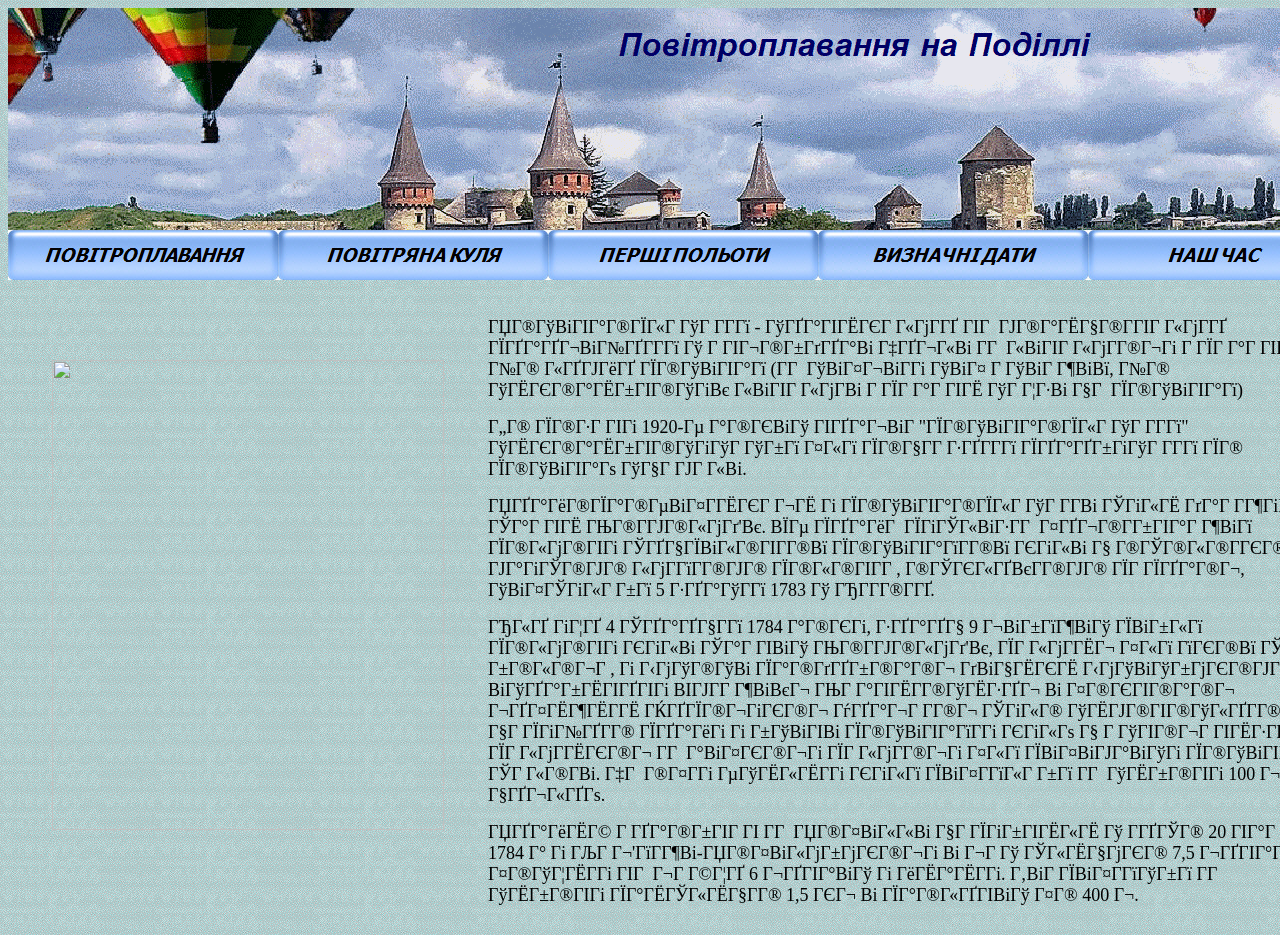
==== index.htm @ e9ba9f89 "Update index.htm" ====
<html>

<head>
<meta http-equiv="Content-Language" content="uk">
<meta http-equiv="Content-Type" content="text/html; charset=windows-1251">
<title>Ïîâ³òðîïëàâàííÿ íà Ïîä³ëë³</title>
<!--mstheme--><link rel="stylesheet" href="blit1011-1251.css">
<meta name="Microsoft Theme" content="blitz 1011">
<script language="JavaScript">
<!--
function FP_preloadImgs() {//v1.0
 var d=document,a=arguments; if(!d.FP_imgs) d.FP_imgs=new Array();
 for(var i=0; i<a.length; i++) { d.FP_imgs[i]=new Image; d.FP_imgs[i].src=a[i]; }
}

function FP_swapImg() {//v1.0
 var doc=document,args=arguments,elm,n; doc.$imgSwaps=new Array(); for(n=2; n<args.length;
 n+=2) { elm=FP_getObjectByID(args[n]); if(elm) { doc.$imgSwaps[doc.$imgSwaps.length]=elm;
 elm.$src=elm.src; elm.src=args[n+1]; } }
}

function FP_getObjectByID(id,o) {//v1.0
 var c,el,els,f,m,n; if(!o)o=document; if(o.getElementById) el=o.getElementById(id);
 else if(o.layers) c=o.layers; else if(o.all) el=o.all[id]; if(el) return el;
 if(o.id==id || o.name==id) return o; if(o.childNodes) c=o.childNodes; if(c)
 for(n=0; n<c.length; n++) { el=FP_getObjectByID(id,c[n]); if(el) return el; }
 f=o.forms; if(f) for(n=0; n<f.length; n++) { els=f[n].elements;
 for(m=0; m<els.length; m++){ el=FP_getObjectByID(id,els[n]); if(el) return el; } }
 return null;
}
// -->
</script>
</head>

<body onload="FP_preloadImgs(/*url*/'buttonE.jpg', /*url*/'buttonF.jpg', /*url*/'button1D.jpg', /*url*/'button1E.jpg', /*url*/'button28.jpg', /*url*/'button29.jpg', /*url*/'button2B.jpg', /*url*/'button2C.jpg', /*url*/'button2E.jpg', /*url*/'button2F.jpg')">

<div align="center">
	<table border="0" width="100%" cellspacing="0" cellpadding="0">
		<tr>
			<td>
			<a href="index.htm">
			<!--webbot bot="ImageMap" text=" (573,15) (1119, 79) {Ïîâ³òðîïëàâàííÿ íà Ïîä³ëë³} {Lucida Sans} 24 BI #000066 CT 0  " border="0" src="1.gif" width="1331" height="222" u-originalsrc="1.gif" u-overlaysrc="index.htm_txt_1.gif" startspan --><img border="0" src="index.htm_txt_1_cmp.gif" width="1331" height="222">
			<!--webbot bot="ImageMap" endspan i-checksum="10383" --></a></td>
		</tr>
		<tr>
			<td><a href="index.htm">
			<img border="0" id="img1" src="buttonD.jpg" height="50" width="270" alt="ÏÎÂ²ÒÐÎÏËÀÂÀÍÍß" fp-style="fp-btn: Embossed Rectangle 1; fp-font-style: Bold Italic; fp-font-size: 14; fp-proportional: 0" fp-title="ÏÎÂ²ÒÐÎÏËÀÂÀÍÍß" onmouseover="FP_swapImg(1,0,/*id*/'img1',/*url*/'buttonE.jpg')" onmouseout="FP_swapImg(0,0,/*id*/'img1',/*url*/'buttonD.jpg')" onmousedown="FP_swapImg(1,0,/*id*/'img1',/*url*/'buttonF.jpg')" onmouseup="FP_swapImg(0,0,/*id*/'img1',/*url*/'buttonE.jpg')"></a><a href="Kulya.htm"><img border="0" id="img2" src="button1C.jpg" height="50" width="270" alt="ÏÎÂ²ÒÐßÍÀ ÊÓËß" fp-style="fp-btn: Embossed Rectangle 1; fp-font-style: Bold Italic; fp-font-size: 14; fp-proportional: 0" fp-title="ÏÎÂ²ÒÐßÍÀ ÊÓËß" onmouseover="FP_swapImg(1,0,/*id*/'img2',/*url*/'button1D.jpg')" onmouseout="FP_swapImg(0,0,/*id*/'img2',/*url*/'button1C.jpg')" onmousedown="FP_swapImg(1,0,/*id*/'img2',/*url*/'button1E.jpg')" onmouseup="FP_swapImg(0,0,/*id*/'img2',/*url*/'button1D.jpg')"></a><a href="Pershi.htm"><img border="0" id="img6" src="button27.jpg" height="50" width="270" alt="ÏÅÐØ² ÏÎËÜÎÒÈ" fp-style="fp-btn: Embossed Rectangle 1; fp-font-style: Bold Italic; fp-font-size: 14; fp-proportional: 0" fp-title="ÏÅÐØ² ÏÎËÜÎÒÈ" onmouseover="FP_swapImg(1,0,/*id*/'img6',/*url*/'button28.jpg')" onmouseout="FP_swapImg(0,0,/*id*/'img6',/*url*/'button27.jpg')" onmousedown="FP_swapImg(1,0,/*id*/'img6',/*url*/'button29.jpg')" onmouseup="FP_swapImg(0,0,/*id*/'img6',/*url*/'button28.jpg')"></a><a href="Datu.htm"><img border="0" id="img7" src="button2A.jpg" height="50" width="270" alt="ÂÈÇÍÀ×Í² ÄÀÒÈ" fp-style="fp-btn: Embossed Rectangle 1; fp-font-style: Bold Italic; fp-font-size: 14; fp-proportional: 0" fp-title="ÂÈÇÍÀ×Í² ÄÀÒÈ" onmouseover="FP_swapImg(1,0,/*id*/'img7',/*url*/'button2B.jpg')" onmouseout="FP_swapImg(0,0,/*id*/'img7',/*url*/'button2A.jpg')" onmousedown="FP_swapImg(1,0,/*id*/'img7',/*url*/'button2C.jpg')" onmouseup="FP_swapImg(0,0,/*id*/'img7',/*url*/'button2B.jpg')"></a><a href="NashChas.htm"><img border="0" id="img8" src="button2D.jpg" height="50" width="250" alt="ÍÀØ ×ÀÑ" onmouseover="FP_swapImg(1,0,/*id*/'img8',/*url*/'button2E.jpg')" onmouseout="FP_swapImg(0,0,/*id*/'img8',/*url*/'button2D.jpg')" onmousedown="FP_swapImg(1,0,/*id*/'img8',/*url*/'button2F.jpg')" onmouseup="FP_swapImg(0,0,/*id*/'img8',/*url*/'button2E.jpg')" fp-style="fp-btn: Embossed Rectangle 1; fp-font-style: Bold Italic; fp-font-size: 14" fp-title="ÍÀØ ×ÀÑ"></a></td>
		</tr>
		<tr>
			<td>
			<table border="0" width="100%">
				<tr>
					<td>
					<p align="center">
					<img border="0" src="../ÊÃ_êóðñîâà/2.png" width="392" height="470"></td>
					<td width="848">&nbsp;<font color="#000000">
					</font>
					<p><font color="#000000" face="Bahnschrift" size="4">
					Ïîâ³òðîïëàâàííÿ - âåðòèêàëüíå òà ãîðèçîíòàëüíå ïåðåì³ùåííÿ â 
					àòìîñôåð³ Çåìë³ íà ë³òàëüíîìó àïàðàò³, ùî ëåãøå ïîâ³òðÿ (íà 
					â³äì³íó â³ä àâ³àö³¿, ùî âèêîðèñòîâóº ë³òàëüí³ àïàðàòè âàæ÷³ 
					çà ïîâ³òðÿ)</font></p>
					<p><font color="#000000" face="Bahnschrift" size="4">Äî 
					ïî÷àòó 1920-õ ðîê³â òåðì³í &quot;ïîâ³òðîïëàâàííÿ&quot; 
					âèêîðèñòîâóâàâñÿ äëÿ ïîçíà÷åííÿ ïåðåñóâàííÿ ïî ïîâ³òðþ 
					âçàãàë³.</font></p>
					<p><font face="Bahnschrift" size="4" color="#000000">
					Ïåðøîïðîõ³äíèêàìè ó ïîâ³òðîïëàâàíí³ áóëè ôðàíöóçè áðàòè 
					Ìîíãîëüô'º. ¯õ ïåðøà ïóáë³÷íà äåìîíñòðàö³ÿ ïîëüîòó 
					áåçï³ëîòíî¿ ïîâ³òðÿíî¿ êóë³ ç îáîëîíêîþ ç ãðóáîãî ëüíÿíîãî 
					ïîëîòíà, îáêëåºíîãî ïàïåðîì, â³äáóëàñÿ 5 ÷åðâíÿ 1783 â 
					Àííîíå.</font></p>
					<p><font face="Bahnschrift" size="4" color="#000000">Àëå óæå 
					4 áåðåçíÿ 1784 ðîêó, ÷åðåç 9 ì³ñÿö³â ï³ñëÿ ïîëüîòó êóë³ 
					áðàò³â Ìîíãîëüô'º, ïàëüíèì äëÿ ÿêî¿ áóëà ñîëîìà, ó Ëüâîâ³ 
					ïðîôåñîðîì ô³çèêè Ëüâ³âñüêîãî óí³âåðñèòåòó ²ãíàö³ºì 
					Ìàðòèíîâè÷åì ³ äîêòîðîì ìåäèöèíè Íåïîìóêîì Ãåðìàíîì áóëî 
					âèãîòîâëåíî òà çàïóùåíî ïåðøó ó ñâ³ò³ ïîâ³òðÿíó êóëþ ç 
					àâòîìàòè÷íèì ïàëüíèêîì íà ð³äêîìó ïàëüíîìó äëÿ ï³ä³ãð³âó 
					ïîâ³òðÿ ó áàëîí³. Çà îäíó õâèëèíó êóëÿ ï³äíÿëàñÿ íà âèñîòó 
					100 ì íàä çåìëåþ.</font></p>
					<p><font face="Bahnschrift" size="4" color="#000000">Ïåðøèé 
					àåðîñòàò íà Ïîä³ëë³ çàïóñòèëè â íåáî 20 òðàâíÿ 1784 ð ó Êàì<span lang="en-us">'</span>ÿíö³-Ïîä³ëüñüêîìó 
					³ ìàâ áëèçüêî 7,5 ìåòðà â äîâæèíó òà ìàéæå 6 ìåòð³â ó 
					øèðèíó. Â³í ï³äíÿâñÿ íà âèñîòó ïðèáëèçíî 1,5 êì ³ ïðîëåò³â 
					äî 400 ì. </font></td>
				</tr>
				</table>
			</td>
		</tr>
		<tr>
			<td>
			&nbsp;</td>
		</tr>
	</table>
</div>

</body>

</html>
---- blit1011-1251.css ----
.mstheme{
nav-banner-image:url(btzbanna.gif);
separator-image:url(btzhsepa.gif);
list-image-1:url(btzbul1a.gif);
list-image-2:url(btzbul2a.gif);
list-image-3:url(btzbul3a.gif);
navbutton-horiz-normal:url(btznvhna.gif);
navbutton-horiz-hovered:url(btznvhha.gif);
navbutton-horiz-pushed:url(btznvhsa.gif);
navbutton-vert-normal:url(btznvvna.gif);
navbutton-vert-pushed:url(btznvvsa.gif);
navbutton-vert-hovered:url(btznvvha.gif);
navbutton-home-normal:url(btzhomna.gif);
navbutton-home-hovered:url(btzhomha.gif);
navbutton-next-normal:url(btznexna.gif);
navbutton-next-hovered:url(btznexha.gif);
navbutton-prev-normal:url(btzprena.gif);
navbutton-prev-hovered:url(btzpreha.gif);
navbutton-up-normal:url(btzupbna.gif);
navbutton-up-hovered:url(btzupbha.gif);
}
UL{
list-style-image:url(btzbul1a.gif);
}
UL UL{
list-style-image:url(btzbul2a.gif);
}
UL UL UL{
list-style-image:url(btzbul3a.gif);
}
.mstheme-bannertxt{
font-family:Verdana,Arial,Helvetica,sans-serif;
font-size:5;
color:#FFCC00;
}
.mstheme-horiz-navtxt{
font-family:Verdana,Arial,Helvetica,sans-serif;
font-size:2;
color:#FFCC00;
}
.mstheme-vert-navtxt{
font-family:Verdana,Arial,Helvetica,sans-serif;
font-size:2;
color:#FFCC00;
}
.mstheme-navtxthome{
font-family:Verdana,Arial,Helvetica,sans-serif;
font-size:1;
color:#FFCC00;
}
.mstheme-navtxtup{
font-family:Verdana,Arial,Helvetica,sans-serif;
font-size:1;
color:#FFCC00;
}
.mstheme-navtxtprev{
font-family:Verdana,Arial,Helvetica,sans-serif;
font-size:1;
color:#FFCC00;
}
.mstheme-navtxtnext{
font-family:Verdana,Arial,Helvetica,sans-serif;
font-size:1;
color:#FFCC00;
}
a:link{
color:#333399;
}
a:visited{
color:#336666;
}
a:active{
color:#CC9933;
}
body{
color:#000000;
background-color:#FFFFFF;
}
h1{
color:#000000;
}
h2,marquee{
color:#000000;
}
h3{
color:#000000;
}
h4{
color:#000000;
}
h5{
color:#000000;
}
h6{
color:#000000;
}
LABEL,.MSTHEME-LABEL{
color:#000000;
}
FIELDSET{
border-color:#000066;
color:#000000;
}
LEGEND{
color:#000000;
}
SELECT{
border-color:#999999;
color:#000000;
}
TABLE{
table-border-color-light:#336699;
table-border-color-dark:#003399;
border-color:#003399;
color:transparent;
}
CAPTION{
color:#000000;
}
TH{
color:#000000;
}
HR{
color:#000066;
}
TD{
border-color:#000066;
}
.mstheme{
navbutton-background-color:#FFFFFF;
top-bar-button:url(btznavgl.gif);
}
body{
font-family:Verdana,Arial,Helvetica,sans-serif;
background-image:url(btztilea.gif);
}
IL{
list-style-image:url(btzbul2d.gif);
}
table.ms-toolbar{
background-image:url(toolgrad.gif);
border:1px solid #999999;
}
.UserDottedLine{
margin-bottom:2px;
height:1px;
overflow:hidden;
background-color:transparent;
background-image:url(dot.gif);
background-repeat:repeat-x;
}
.UserToolbar{
background-image:url(toolgrad.gif);
border:1px solid #999999;
background-repeat:repeat-x;
background-color:transparent;
}
.mstheme-topbar-font{
font-family:Verdana,Arial,Helvetica,sans-serif;
color:#000000;
}
h1{
font-family:Verdana,Arial,Helvetica,sans-serif;
font-weight:bold;
font-style:normal;
}
h2{
font-family:Verdana,Arial,Helvetica,sans-serif;
font-weight:normal;
font-style:normal;
}
h3{
font-family:Verdana,Arial,Helvetica,sans-serif;
font-weight:normal;
font-style:normal;
}
h4{
font-family:Verdana,Arial,Helvetica,sans-serif;
font-weight:normal;
font-style:normal;
}
h5{
font-family:Verdana,Arial,Helvetica,sans-serif;
font-weight:normal;
font-style:normal;
}
h6{
font-family:Verdana,Arial,Helvetica,sans-serif;
font-weight:normal;
font-style:normal;
}
BUTTON{
border-style:solid;
border-width:1pt;
font-family:Arial,Helvetica,sArial,Helvetica,sans-serifans-serif;
font-style:normal;
}
label, .MSTHEME-LABEL{
font-family:Verdana,Arial,Helvetica,sans-serif;
font-style:normal;
}
TEXTAREA{
font-family:Verdana,Arial,Helvetica,sans-serif;
font-style:normal
}
FIELDSET{
border-style:solid;
border-width:1pt;
font-family:Verdana,Arial,Helvetica,sans-serif;
font-style:normal;
}
LEGEND{
font-family:Verdana,Arial,Helvetica,sans-serif;
font-style:normal;
}
SELECT{
border-style:solid;
font-family:Verdana,Arial,Helvetica,sans-serif;
font-style:normal
}
TABLE{
font-family:Verdana,Arial,Helvetica,sans-serif;
font-style:normal;
}
CAPTION{
font-family:Verdana,Arial,Helvetica,sans-serif;
font-style:normal;
}
TH{
font-family:Verdana,Arial,Helvetica,sans-serif;
font-style:bold;
}
MARQUEE{
font-family:Verdana,Arial,Helvetica,sans-serif;
}
.ms-main{
border-color:#355E5E;
}
.ms-bannerframe, .ms-GRHeaderBackground, .ms-storMeFree{
background-image:url('');
background-color:#000066;
background-repeat:repeat-x;
}
.ms-banner{
color:#355E5E;
font-family:Verdana,Arial,Helvetica,sans-serif;
}
.ms-banner a:link{
font-family:Verdana,Arial,Helvetica,sans-serif;
color:#000000;
font-weight:normal;
text-decoration:none;
}
.ms-banner a:visited{
font-family:Verdana,Arial,Helvetica,sans-serif;
color:#000000;
font-weight:normal;
text-decoration:none;
}
.ms-nav td{
font-family:Verdana,Arial,Helvetica,sans-serif;
font-weight:normal;
color:#000000;
}
.ms-navframe{
border-color:#D9EAEA;
}
.ms-nav a{
text-decoration:none;
font-family:Verdana,Arial,Helvetica,sans-serif;
font-weight:normal;
color:#333399;
}
.ms-nav a:hover{
text-decoration:underline;
color:#6699FF;
}
.ms-nav a:visited{
color:#333399;
}
.ms-viewselect a:link{
font-family:Verdana,Arial,Helvetica,sans-serif;
color:#333399;
}
.ms-titlearea{
font-family:Verdana,Arial,Helvetica,sans-serif;
color:#000000;
}
.ms-pagetitle{
color:#000000;
font-family:Verdana,Arial,Helvetica,sans-serif;
font-weight:bold;
}
.ms-pagetitle a{
text-decoration:underline;
color:#333399;
}
.ms-pagetitle a:hover{
text-decoration:underline;
color:#6699FF;
}
.ms-announcementtitle{
font-weight:bold;
}
.ms-formlabel{
font-family:Verdana;
font-size:.7em;
font-weight:normal;
color:#000066
}
.ms-formbody{
font-family:Verdana,Arial,Helvetica,sans-serif;
color:#000000;
}
.ms-formdescription{
font-family:Verdana,Arial,Helvetica,sans-serif;
color:#000066;
}
.ms-selected{
background-color:#336666;
color:#000000;
}
.ms-selected SPAN{
color:#336666;
}
.ms-filedialog TD{
height:16px;
}
.ms-descriptiontext{
color:#000000;
font-family:Verdana,Arial,Helvetica,sans-serif;
}
.ms-descriptiontext a{
color:#333399;
font-family:Verdana,Arial,Helvetica,sans-serif;
}
.ms-separator{
color:#000000;
}
.ms-authoringcontrols{
background-color:#D9EAEA;
font-family:Verdana,Arial,Helvetica,sans-serif;
color:#000000;
}
.ms-alternating{
background-color:#D9EAEA;
}
.ms-back{
vertical-align:top;
padding-left:4;
padding-right:4;
padding-top:2;
padding-bottom:4;
background-color:#D9EAEA;
}
.ms-sectionheader{
color:#000000;
font-family:Verdana,Arial,Helvetica,sans-serif;
font-weight:bold;
}
.ms-sectionline{
background-color:#009999;
}
.ms-partline{
background-color:#009999;
}
.ms-propertysheet{
font-family:Verdana,Arial,Helvetica,sans-serif;
}
.ms-propertysheet th{
font-family:Verdana,Arial,Helvetica,sans-serif;
color:#000000;
font-weight:bold;
}
.ms-propertysheet a{
text-decoration:none;
color:#333399;
}
.ms-propertysheet a:hover{
text-decoration:underline;
color:#6699FF;
}
.ms-propertysheet a:visited{
text-decoration:none;
color:#336666;
}
.ms-propertysheet a:visited:hover{
text-decoration:underline;
}
.ms-itemheader a{
font-family:Verdana,Arial,Helvetica,sans-serif;
font-weight:bold;
color:#000000;
text-decoration:none;
}
.ms-itemheader a:hover{
text-decoration:underline;
color:#000000;
}
.ms-itemheader a:visited{
text-decoration:none;
color:#000000;
}
.ms-itemheader a:visited:hover{
text-decoration:underline;
}
.ms-vh{
font-family:Verdana,Arial,Helvetica,sans-serif;
color:#333399;
text-decoration:none;
font-weight:normal;
}
.ms-vb{
font-family:Verdana,Arial,Helvetica,sans-serif;
color:#000000;
height:18px;
vertical-align:top;
}
.ms-homepagetitle{
font-family:Verdana,Arial,Helvetica,sans-serif;
color:#000000;
font-weight:bold;
text-decoration:none;
}
:hover.ms-homepagetitle{
text-decoration:underline;
color:#333399;
}
.ms-addnew{
font-weight:normal;
font-family:Verdana,Arial,Helvetica,sans-serif;
color:#000000;
text-decoration:none;
}
.ms-cal{
border-collapse:collapse;
table-layout:fixed;
font-family:Verdana,Arial,Helvetica,sans-serif;
cursor:default;
}
.ms-caltop{
border-top:1px solid #009999;
border-left:1px solid #009999;
border-right:1px solid #009999;
vertical-align:top;
width:14%;
height:30px;
}
.ms-calhead{
border:none;
text-align:center;
background-color:#000000;
color:#FFFFFF;
font-family:Verdana,Arial,Helvetica,sans-serif;
padding:2px;
}
.ms-caldow{
border-top:1px solid #009999;
border-left:1px solid #009999;
border-right:1px solid #009999;
vertical-align:top;
text-align:center;
font-weight:bold;
color:#000000;
height:20px;
}
.ms-calmid{
border-left:1px solid #009999;
border-right:1px solid #009999;
height:20px;
}
.ms-calspacer{
border-left:1px solid #009999;
border-right:1px solid #009999;
height:4px;
}
.ms-calbot{
border-top:none;
border-left:1px solid #009999;
border-right:1px solid #009999;
border-bottom:1px solid #009999;
height:2px;
}
.ms-appt a{
color:#333399;
}
.ms-appt a:hover{
color:#6699FF;
}
.ms-appt{
border:2px solid #009999;
text-align:center;
vertical-align:middle;
height:18px;
overflow:hidden;
text-overflow:ellipsis;
background-color:#336666;
color:#000000;
}
.ms-caldowdown{
font-family:Verdana,Arial,Helvetica,sans-serif;
font-weight:bold;
color:#000000;
text-align:center;
vertical-align:middle;
}
.ms-caldown{
color:#000000;
vertical-align:top;
}
.ms-datepickeriframe{
position:absolute;
display:none;
background:#FFFFFF;
}
.ms-datepicker{
font-family:Arial,Helvetica,sArial,Helvetica,sans-serifans-serif;
background-color:#FFFFFF;
color:#000000;
border:2 outset activeborder;
cursor:default;
}
.ms-dpdow{
border:none;
vertical-align:top;
text-align:center;
font-weight:bold;
color:#000000;
border-bottom:1px solid #009999;
}
.ms-dpday{
border:none;
text-align:center;
cursor:hand;
}
.ms-dpselectedday{
border:none;
background-color:#D9EAEA;
text-align:center;
cursor:hand;
}
.ms-dpnonmonth{
color:#999999;
border:none;
text-align:center;
cursor:hand;
}
.ms-dphead{
border:none;
text-align:center;
font-weight:bold;
background-color:#99B4B4;
color:#000000;
}
.ms-dpfoot{
text-align:center;
font-style:italic;
border-top:1px solid;
border-left:none;
border-bottom:none;
border-right:none;
height:24px;
}
IMG.ms-button{
cursor:hand;
}
.ms-toolbar, .ms-toolbar a:visited{
font-family:Verdana,Arial,Helvetica,sans-serif;
text-decoration:none;
color:#333399;
}
.ms-stylebody{
font-family:Verdana;
font-size:8pt
}
.ms-styleheader a:link, .ms-stylebody a:link{
color:#333399;
text-decoration:none;
}
.ms-styleheader a:visited, .ms-stylebody a:visited{
text-decoration:none
}
.ms-styleheader a:hover, .ms-stylebody a:hover{
color:#ff3300;
text-decoration:underline;
}
.ms-gridT1{
font-family:Verdana,Arial,Helvetica,sans-serif;
text-align:center;
color:#999999;
}
select{
font-family:Verdana,Arial,Helvetica,sans-serif;
}
hr{
color:#000066;
height:2px;
}
.ms-formdescription A{
color:#333399;
text-decoration:none;
}
.ms-formtable .ms-formbody{
line-height:1.3em;
}
.ms-radiotext{
cursor:default;
text-align:left;
font-family:Verdana;
font-size:10pt;
height:19px
}
.ms-gridtext{
cursor:default;
font-family:Verdana,Arial,Helvetica,sans-serif;
height:19px;
}
.ms-formbody{
font-family:Verdana,Arial,Helvetica,sans-serif;
vertical-align:top;
}
table.ms-form th{
color:#000000;
font-family:Verdana,Arial,Helvetica,sans-serif;
font-weight:normal;
vertical-align:top;
}
table.ms-form td{
width:100%;
vertical-align:top;
}
.ms-formrecurrence{
font-family:Verdana,Arial,Helvetica,sans-serif;
font-weight:normal;
vertical-align:top;
}
.ms-long{
font-family:Arial,Helvetica,sArial,Helvetica,sans-serifans-serif;
width:386px;
}
.ms-banner a:link{
font-family:Verdana,Arial,Helvetica,sans-serif;
color:#FFFFFF;
font-weight:bold;
text-decoration:none;
}
.ms-banner a:visited{
font-family:Verdana,Arial,Helvetica,sans-serif;
color:#FFFFFF;
font-weight:bold;
text-decoration:none;
}
.ms-nav td, .ms-nav .ms-SPZoneLabel, .ms-input{
font-family:Verdana,Arial,Helvetica,sans-serif;
}
.ms-nav th{
font-family:Verdana,Arial,Helvetica,sans-serif;
font-weight:normal;
color:#000000;
}
.ms-navheader a, .ms-navheader a:link, .ms-navheader a:visited{
font-weight:bold;
}
.ms-navframe{
background:#D9EAEA;
}
.ms-navline{
border-bottom:1px solid #355E5E;
}
.ms-nav .ms-navwatermark{
color:#BBD4D4;
}
.ms-selectednav{
border:1px solid #000000;
background:#FFFFFF;
padding-top:1px;
padding-bottom:2px;
}
.ms-unselectednav{
border:1px solid #D9EAEA;
padding-top:1px;
padding-bottom:2px;
}
.ms-verticaldots{
border-right:1px solid #009999;
border-left:none;
}
.ms-nav a:link{
}
TD.ms-titleareaframe{
color:#000000;
border-color:#355E5E;
}
TABLE.ms-titleareaframe{
border-left:0px;
}
Div.ms-titleareaframe{
border-top:4px solid #355E5E;
}
.ms-searchform{
background-color: #355E5E;
}
.ms-searchcorner{
background-color:#355E5E;
background-image:none;
}
.ms-titlearealine{
background-color:#009999;
}
.ms-bodyareaframe{
border-color:#355E5E;
}
.ms-pagetitle{
font-family:Verdana,Arial,Helvetica,sans-serif;
}
.ms-pagetitle a{
text-decoration:none;
}
.ms-pagetitle a:hover{
text-decoration:underline;
}
.ms-pagecaption{
color:#FFFFFF;
font-family:Verdana,Arial,Helvetica,sans-serif;
}
.ms-selectedtitle{
background-color:#D9EAEA;
border:1px solid #336699;
padding-top:1px;
padding-bottom:2px;
}
.ms-unselectedtitle{
margin:1px;
padding-top:1px;
padding-bottom:2px;
}
.ms-menuimagecell{
background-color:#D9EAEA;
cursor:hand;
}
.ms-filedialog td{
height:16px;
}
.ms-alerttext{
color:#DB6751;
font-family:Verdana,Arial,Helvetica,sans-serif;
}
.ms-sectionheader a{
color:#000000;
text-decoration:none;
}
.ms-sectionheader a:hover{
color:#000000;
text-decoration:none;
}
.ms-sectionheader a:visited{
color:#000000;
text-decoration:none;
}
.ms-discussiontitle{
font-family:Verdana,Arial,Helvetica,sans-serif;
color:#000000;
font-weight:bold;
}
.ms-vh2{
font-family:Verdana,Arial,Helvetica,sans-serif;
color:#333399;
text-decoration:none;
font-weight:normal;
vertical-align:top;
}
.ms-vh-icon{
font-family:Verdana,Arial,Helvetica,sans-serif;
color:#333399;
text-decoration:none;
font-weight:normal;
vertical-align:top;
width:22px;
}
.ms-vh-icon-empty{
font-family:Verdana,Arial,Helvetica,sans-serif;
color:#333399;
text-decoration:none;
font-weight:normal;
vertical-align:top;
width:0px;
}
.ms-vh-left{
font-family:Verdana,Arial,Helvetica,sans-serif;
color:#333399;
text-decoration:none;
font-weight:normal;
}
.ms-vh-left-icon{
font-family:Verdana,Arial,Helvetica,sans-serif;
color:#333399;
text-decoration:none;
font-weight:normal;
width:22px;
}
.ms-vh-left-icon-empty{
font-family:Verdana,Arial,Helvetica,sans-serif;
color:#333399;
text-decoration:none;
font-weight:normal;
width:0px;
}
.ms-vh-right{
font-family:Verdana,Arial,Helvetica,sans-serif;
color:#333399;
text-decoration:none;
font-weight:normal;
}
.ms-vh-right-icon{
font-family:Verdana,Arial,Helvetica,sans-serif;
color:#333399;
text-decoration:none;
font-weight:normal;
width:22px;
}
.ms-vh-right-icon-empty{
font-family:Verdana,Arial,Helvetica,sans-serif;
color:#333399;
text-decoration:none;
font-weight:normal;
width:0px;
}
.ms-vh a, .ms-vh a:visited, .ms-vh2 a, .ms-vh2 a:visited, .ms-vh-left a, .ms-vh-right a{
color:#333399;
text-decoration:none;
}
.ms-vh a:hover, .ms-vh2 a:hover{
text-decoration:underline;
}
.ms-vhImage{
font-family:Verdana,Arial,Helvetica,sans-serif;
color:#434343;
text-decoration:none;
font-weight:normal;
vertical-align:top;
width:18pt;
}
.ms-gb{
font-family:Verdana,Arial,Helvetica,sans-serif;
height:18px;
color:#000000;
background-color:#D9EAEA;
font-weight:bold;
}
.ms-styleheader{
font-family:Verdana;
font-size:0.68em;
background-color:#D9EAEA
}
.ms-vb, .ms-vb2, .ms-GRFont, .ms-vb-user{
font-family:Verdana,Arial,Helvetica,sans-serif;
vertical-align:top;
}
.ms-vb a, .ms-vb2 a, .ms-GRStatusText a, .ms-vb-user a{
color:#333399;
text-decoration:none;
}
.ms-vb a:hover, .ms-vb2 a:hover, .ms-vb-user a:hover{
color:#6699FF;
text-decoration:underline;
}
.ms-vb a:visited, .ms-vb2 a:visited, .ms-GRStatusText a:visited, .ms-vb-user a:visited{
color:#333399;
text-decoration:none;
}
.ms-vb a:visited:hover, .ms-vb2 a:visited:hover, .ms-vb-user a:visited:hover{
color:#6699FF;
text-decoration:underline;
}
.ms-vb2, .ms-vb-title, .ms-vb-icon, .ms-vb-user{
border-top:1px solid #355E5E;
}
.ms-vb-icon{
vertical-align:top;
width:16px;
padding-top:2px;
padding-bottom:0px;
}
.ms-vb2{
padding-top:3px;
padding-bottom:0px;
}
.ms-addnew{
font-weight:normal;
font-family:Verdana,Arial,Helvetica,sans-serif;
color:#333399;
text-decoration:none;
}
.ms-error{
font-family:Verdana,Arial,Helvetica,sans-serif;
font-weight:normal;
color:#db6751;
}
.ms-vcal{
border-collapse:separate;
table-layout:fixed;
font-family:Verdana,Arial,Helvetica,sans-serif;
cursor:default;
}
.ms-Dcal{
border-collapse:collapse;
border-left:1px solid #009999;
border-right:1px solid #009999;
table-layout:fixed;
font-family:Verdana,Arial,Helvetica,sans-serif;
cursor:default;
}
.ms-calDmidHour{
border-color:#009999;
height:20px;
}
.ms-calDmidHalfHour{
border-color:#009999;
height:20px;
}
.ms-calDmidQuarterHour{
border:0px none;
height:20px;
}
.ms-CalSpacer{
border-left:1px solid #009999;
border-right:1px solid #009999;
height:4px;
}
.ms-CalDSpacer{
border-left:1px solid #009999;
border-right:1px solid #009999;
height:4px;
}
.ms-CalVSpacer{
background-color:#009999;
width:0px;
}
.ms-CalAllDay{
text-align:center;
vertical-align:top;
width:10%;
height:12px;
}
.ms-firstCalHour{
vertical-align:top;
width:10%;
height:12px;
}
.ms-calHour{
border-top:1px solid #009999;
vertical-align:top;
width:10%;
height:12px;
}
.ms-calHalfHour{
border-top:1px solid #355E5E;
vertical-align:top;
height:12px;
}
.ms-calQuarterHour{
border-top:0px none;
vertical-align:top;
height:12px;
}
.ms-Dappt{
border:2px solid #009999;
text-align:center;
vertical-align:middle;
height:18px;
overflow:hidden;
background-color:#336666;
color:#000000;
}
.ms-Vappt{
border-top:1px solid #003399;
border-left:2px solid #003399;
border-bottom:3px solid #003399;
border-right:2px solid #003399;
text-align:center;
padding-left:3px;
padding-right:3px;
vertical-align:middle;
height:12px;
overflow:hidden;
text-overflow:ellipsis;
background-color:#BBD4D4;
color:#000000;
}
.ms-Vapptsingle a, .ms-Vappt a{
text-decoration:none;
font-family:Verdana,Arial,Helvetica,sans-serif;
font-weight:normal;
color:#333399;
overflow:hidden;
text-overflow:ellipsis;
}
.ms-Vappt a:link{
}
.ms-Vappt a:hover{
text-decoration:underline;
color:#000000;
}
.ms-Vevt{
padding:0px;
text-align:center;
vertical-align:top;
font-family:Verdana,Arial,Helvetica,sans-serif;
font-weight:normal;
height:12px;
overflow:hidden;
text-overflow:ellipsis;
color:#000000;
}
.ms-Vevt a{
text-decoration:none;
font-family:Verdana,Arial,Helvetica,sans-serif;
font-weight:normal;
color:#000000;
}
.ms-Vevt a:link{
}
.ms-Vevt a:hover{
text-decoration:underline;
color:#000000;
}
.ms-Vevt a:visited{
color:#DFD664;
}
.ms-apptsingle{
border-left:1px solid #000066;
border-right:1px solid #000066;
height:18px;
vertical-align:middle;
overflow:hidden;
text-overflow:ellipsis;
color:#000000;
}
.ms-Dapptsingle{
border-left:1px solid #000066;
border-right:1px solid #000066;
height:18px;
vertical-align:middle;
overflow:hidden;
color:#000000;
}
.ms-Vapptsingle{
border:1px solid #000066;
text-align:center;
vertical-align:middle;
overflow:hidden;
text-overflow:ellipsis;
color:#000000;
background-color:#BBD4D4;
}
.ms-Vapptsingle a:link{
}
.ms-Vapptsingle a:hover{
text-decoration:underline;
}
.ms-Vapptsingle a:visited{
}
.ms-dpnextprev{
border:none;
text-align:center;
font-weight:bold;
background-color:#99B4B4;
color:#000000;
cursor:hand;
}
.ms-discussionseparator{
color:#355E5E;
height:1px;
}
.ms-stylelabel{
font-family:Verdana;
font-size:8pt;
color:#355E5E
}
.ms-stylebox{
font-family:Verdana;
border:1px solid #355E5E;
text-align:left
}
img.thumbnail{
border:3px solid #99B4B4;
}
tr.ms-imglibselectedrow{
background-color:#D9EAEA;
}
table.ms-imglibtitletable{
border:0px solid #355E5E;
}
.ms-imglibthumbnail{
background-color:#D9EAEA;
border:solid #99B4B4 0px;
}
span.thumbnail{
padding:16 10;
position:relative;
width:5px;
}
span.userdata{
behavior:url(#default#userData);
display:none;
}
.ms-imglibmenuhead{
cursor:move;
}
.ms-imglibmenu{
background-color:#D9EAEA;
cursor:hand;
font-family:Verdana,Arial,Helvetica,sans-serif;
color:#333399;
}
.ms-imglibmenutext{
cursor:move;
font-weight:bold;
color:#333399;
}
.ms-imglibmenuarea{
background-color:#D9EAEA;
}
img.ms-imglibpreviewarea{
border:solid #D9EAEA 3px;
margin-top:3px;
}
a.ms-imglibPreviewTitle{
overflow:hidden;
text-overflow:ellipsis;
width:130;
}
table.ms-imglibPreviewTable{
display:none;
}
.UserShadedRegion{
font-family:Verdana,Arial,Helvetica,sans-serif;
background-color:#D9EAEA;
}
.UserCaption{
font-family:Verdana,Arial,Helvetica,sans-serif;
background-color:#D9EAEA;
}
.UserConfiguration{
font-family:Verdana,Arial,Helvetica,sans-serif;
background-color:#D9EAEA;
}
.UserButton, .UserInput, .UserSelect{
font-family:Verdana,Arial,Helvetica,sans-serif;
color:#000000;
}
.UserNotification{
font-family:Verdana,Arial,Helvetica,sans-serif;
padding:4px;
COLOR:#999999;
}
.UserToolBarTextArea{
padding-bottom:5px;
font-weight:normal;
font-family:Verdana,Arial,Helvetica,sans-serif;
}
.UserToolbarTextArea A:link{
COLOR:#333399;
TEXT-DECORATION:none;
}
.UserToolbarTextArea A:visited{
COLOR:#333399;
TEXT-DECORATION:none;
}
.UserToolbarTextArea A:hover{
COLOR:#6699FF;
TEXT-DECORATION:underline;
}
.UserToolbarDisabledLink{
COLOR:#000066;
font-family:Verdana,Arial,Helvetica,sans-serif;
padding:4px;
}
.UserToolbarImage{
border:medium none;
cursor:hand;
background-color:#999999;
text-align:center;
}
.UserToolBarImageArea{
padding-bottom:5px;
font-weight:normal;
font-family:Verdana,Arial,Helvetica,sans-serif;
}
.UserToolbarSelectedImage{
border-right:medium none;
border-top:medium none;
border-left:medium none;
border-bottom:#000000 1px solid;
font-weight:bold;
vertical-align:top;
text-align:center;
}
.UserGenericHeader{
font-weight:bold;
color:#000000;
font-family:Verdana,Arial,Helvetica,sans-serif;
}
.UserGeneric{
padding:8px 5px 7px 5px;
}
.UserGenericText{

}
.UserGenericBody{
padding:5px 0px 0px 17px;
}
.UserSectionTitle{
font-weight:bold;
width:100%;
margin-bottom:5px;
padding-bottom:2px;
border-bottom:solid 1px #99B4B4;
color:#000000;
}
.UserSectionHead{
width:100%;
padding:0px 0px 3px 0px;
color:#000000;
}
.UserSectionFooter{
color: ;
border-top:1px solid #99B4B4
}
.UserSectionBody{
width:100%;
padding:0px 0px 0px 7px;
}
.UserControlGroup{
padding-bottom:10px;
padding-top:2px;
}
.UserFooter{
width:100%;
padding:10px 7px 7px 7px;
}
.UserCommandArea{
padding-top:7px;
}
.UserCellSelected{
font-family:Verdana,Arial,Helvetica,sans-serif;
padding:1px 4px 2px 4px;
background-color:#FFFFFF;
border:solid 1px #000000;
color:#000000;
}
.UserCell{
font-family:Verdana,Arial,Helvetica,sans-serif;
padding:2px 5px 3px 5px;
color:#000000;
}
.UserGenericBulletItem{
padding-bottom:2px;
}
.ms-ToolPaneFrame{
padding:0px;
background-color:#D9EAEA;
}
.ms-ToolPaneBody{
padding-bottom:2px;
padding-top:2px;
}
.ms-ToolPaneHeader{
background-color:#99B4B4;
border-style:none;
}
.ms-ToolPaneBorder{
border-right:#D9EAEA 1px solid;
border-top:solid none;
border-bottom:solid none;
border-left:#D9EAEA 1px solid;
}
.ms-ToolPaneClose{
background-color:#99B4B4;
}
.ms-ToolPaneTitle{
color:#000000;
font-weight:bold;
font-family:Verdana,Arial,Helvetica,sans-serif;
padding-top:3px;
padding-bottom:3px;
background-color:#99B4B4;
}
.ms-ToolPaneFooter{
background-color:#99B4B4;
padding:5px;
font-family:Verdana,Arial,Helvetica,sans-serif;
color:#000000;
}
.ms-ToolPaneError{
color:#db6751;
font-family:Verdana,Arial,Helvetica,sans-serif;
padding:2px;
}
.ms-ToolPaneInfo{
padding-right:5px;
padding-top:5px;
padding-bottom:0px;
padding-left:5px;
color:#000000;
font-family:Verdana,Arial,Helvetica,sans-serif;
background-color:#D9EAEA;
}
.ms-ToolPartSpacing{
padding-top:8px;
}
.ms-TPBorder{
border:none;
}
.ms-TPHeader{
background-color:#355E5E;
}
.ms-TPTitle{
color:#000000;
font-weight:bold;
font-family:Verdana,Arial,Helvetica,sans-serif;
padding-top:2px;
padding-bottom:2px;
}
.ms-TPBody{
color:#000000;
font-family:Verdana,Arial,Helvetica,sans-serif;
}
.ms-TPBody a:link, .ms-TPBody a:visited, .ms-TPBody a:hover{
color:#333399;
text-decoration:none;
cursor:hand;
}
.ms-TPCommands{
}
.ms-TPInput{
color:#FFFFFF;
font-family:Verdana,Arial,Helvetica,sans-serif;
}
.ms-CategoryTitle{
font-family:Verdana,Arial,Helvetica,sans-serif;
font-weight:bold;
text-decoration:none;
}
.ms-PropGridBuilderButton{
border:solid 1px #336699;
width:16px;
display:none;
background-color:#99B4B4;
}
.ms-SPZone{
border:#000066 1px solid;
padding:5px;
}
.ms-SPZoneSelected{
border:#6699FF 1px solid;
padding:5px;
}
.ms-SPZoneIBar{
border:#6699FF 3px solid;
}
.ms-SPZoneLabel{
color:#000066;
font-family:Verdana,Arial,Helvetica,sans-serif;
padding:0;
}
.ms-SPError{
color:#DB6751;
font-family:Verdana,Arial,Helvetica,sans-serif;
padding-right:2px;
padding-top:2px;
padding-bottom:2px;
padding-left:2px;
border-bottom:#D9EAEA 2px solid;
}
.ms-SPZoneCaption{
color:#000066;
font-family:Verdana,Arial,Helvetica,sans-serif;
}
.ms-WPDesign{
background-color:#D9EAEA;
}
.ms-WPMenu{
background-color:#D9EAEA;
}
.ms-WPTitle{
font-weight:bold;
font-family:Verdana,Arial,Helvetica,sans-serif;
color:#000066;
padding-top:2px;
padding-bottom:2px;
}
.ms-WPTitle A:link, .ms-WPTitle A:visited{
color:#000066;
text-decoration:none;
cursor:hand;
}
.ms-WPTitle A:hover{
color:#355E5E;
text-decoration:underline;
cursor:hand;
}
.ms-WPSelected{
border:#CCFFFF 3px dashed;
}
.ms-WPBody{
font-family:Verdana,Arial,Helvetica,sans-serif;
}
.ms-WPBody table, .ms-TPBody table{
}
.ms-WPBody a:link, .ms-WPBody a:visited{
color:#333399;
text-decoration:none;
}
.ms-WPBody A:hover{
color:#6699FF;
text-decoration:underline;
}
.ms-WPBody th, .ms-TPBody th{
font-weight:bold;
}
.ms-WPBody td{
font-family:Verdana,Arial,Helvetica,sans-serif;
}
.ms-WPBody h1, .ms-TPBody h1{
font-weight:bold;
}
.ms-WPBody h2, .ms-TPBody h2{
font-weight:bold;
}
.ms-WPBody h3, .ms-TPBody h3{
font-weight:bold;
}
.ms-WPBody h4, .ms-TPBody h4{
font-weight:bold;
}
.ms-WPBody h5, .ms-TPBody h5{
font-weight:bold;
}
.ms-WPBody h6, .ms-TPBody h6{
font-weight:bold;
}
.ms-WPBorder{
border-right:#355E5E 1px solid;
border-left:#355E5E 1px solid;
border-top-style:none;
border-bottom:#355E5E 1px solid;
}
.ms-HoverCellActive{
border:#333399 1px solid;
background-color:#99B4B4;
}
.ms-HoverCellActiveDark{
border:solid 1px #355E5E;
background-color:#D9EAEA;
}
.ms-SPLink{
font-family:Verdana,Arial,Helvetica,sans-serif;
color:#333399;
}
.ms-SPLink a:link, .ms-SPLink A:visited{
color:#333399;
text-decoration:none;
}
.ms-SPButton{
font-family:Verdana,Arial,Helvetica,sans-serif;
}
.ms-PartSpacingVertical, .ms-PartSpacingHorizontal{
padding-top:10px;
}
.ms-WPHeader{
background-color:#D9EAEA;
background-image:url('blank.gif');
background-repeat:repeat-x;
}
.ms-PageHeaderDate{
color:#000000;
font-family:Verdana,Arial,Helvetica,sans-serif;
}
.ms-PageHeaderGreeting{
color:#000000;
font-family:Verdana,Arial,Helvetica,sans-serif;
}
.ms-rtApplyBackground{
background-color:#000066;
border:0.02cm solid #336699;
}
.ms-rtRemoveBackground{
background-color:transparent;
border:0.02cm solid #FFFFFF;
}
.ms-rtToolbarDefaultStyle{
font:normal 8pt Verdana,Arial,Helvetica,sans-serif;
}
.ms-subsmanageheader{
background-color:#D9EAEA;
font-family:Verdana,Arial,Helvetica,sans-serif;
text-decoration:none;
font-weight:bold;
vertical-align:top;
}
.ms-subsmanagecell{
color:#000000;
font-family:Verdana,Arial,Helvetica,sans-serif;
height:18px;
vertical-align:top;
}
.ms-ConnError{
color:#db6751;
}
.ms-storMeUsed{
background-color:#336666;
}
.ms-storMeFree{
background-color:#333399;
}
.ms-storMeEstimated{
background-color:#6699FF;
}
.ms-underline{
vertical-align:top;
border-bottom:1px solid #355E5E;
padding-left:4;
padding-right:4;
padding-top:2;
padding-bottom:4;
}
.ms-underlineback{
vertical-align:top;
border-bottom:1px solid #355E5E;
padding-left:4;
padding-right:4;
padding-top:2;
padding-bottom:4;
background-color:#D9EAEA;
}
.ms-smallheader{
font-weight:bold;
color:#000000;
font-family:Verdana,Arial,Helvetica,sans-serif;
}
.ms-smallsectionline{
padding-left:0;
padding-right:0;
padding-top:2;
padding-bottom:0;
border-bottom:1px solid #355E5E;
}
.ms-tabselected{
font-family:Verdana,Arial,Helvetica,sans-serif;
background-color:#009999;
border-right:#009999 2px solid;
border-left:#009999 2px solid;
border-top:#009999 2px solid;
border-bottom:#009999 2px solid;
font-weight:bold;
padding-top:3px;
padding-bottom:3px;
padding-left:10px;
padding-right:10px;
color:#355E5E;
}
.ms-tabinactive{
font-family:Verdana,Arial,Helvetica,sans-serif;
background-color:#D9EAEA;
border-right:#D9EAEA 2px solid;
border-left:#D9EAEA 2px solid;
border-top:#D9EAEA 2px solid;
border-bottom:#D9EAEA 2px solid;
padding-top:3px;
padding-bottom:3px;
padding-right:10px;
padding-left:10px;
color:#333399;
}
.ms-tabinactive a:link, .ms-tabinactive a:hover, .ms-tabinactive a:visited{
color:#333399;
text-decoration:none;
}
.ms-surveyVBarT{
font-size:7pt;
font-family:Verdana;
text-align:center;
color:#999999
}
.ms-surveyGVVBar{
width:9px;
background-color:#003399;
border-top-color:#003399;
border-top-style:solid;
border-top-width:0px;
border-bottom-color:#336699;
border-bottom-style:solid;
border-bottom-width:0px;
}
.ms-surveyGVVBarS{
width:20px;
}
.ms-uploadborder{
border:1px solid #000066;
}
.ms-uploadcontrol{
background-color:#336666;
}
.ms-highlight{
background-color:#000066;
}
.UserBackground{
background-color:#FFFFFF;
}
.ms-MWSSelectedInstance{
color:#000000;
text-decoration:none;
}
.ms-MWSInstantiated a:link, .ms-MWSInstantiated a:visited{
color:#333399;
text-decoration:none;
}
.ms-MWSInstantiated a:hover{
color:#6699FF;
text-decoration:underline;
}
.ms-MWSUninstantiated a:link, .ms-MWSUninstantiated a:visited{
color:#333399;
text-decoration:none;
}
.ms-MWSUninstantiated a:hover{
color:#333399;
text-decoration:underline;
}
.ms-ToolStrip{
color:#000066;
background-color:#D9EAEA;
border-left:#000066 1px solid;
border-right:#000066 1px solid;
border-top:#000066 1px solid;
border-bottom:#000066 1px solid;
}
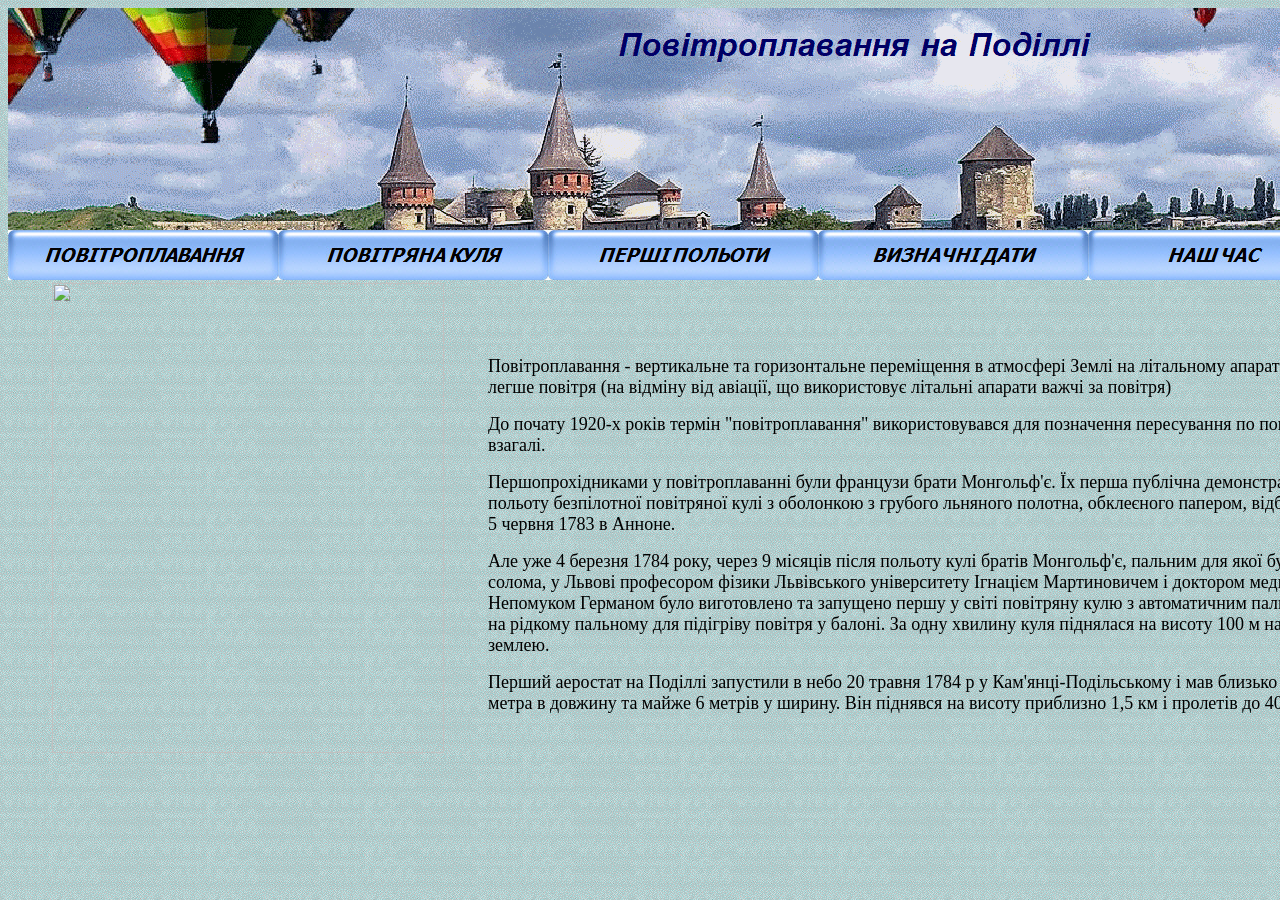
==== commit 2a2e0e8f: "Add files via upload" ====
--- a/index.htm
+++ b/index.htm
@@ -1,9 +1,9 @@
-<html>
+﻿<html>
 
 <head>
 <meta http-equiv="Content-Language" content="uk">
 <meta http-equiv="Content-Type" content="text/html; charset=windows-1251">
-<title>Ïîâ³òðîïëàâàííÿ íà Ïîä³ëë³</title>
+<title>Повітроплавання на Поділлі</title>
 <!--mstheme--><link rel="stylesheet" href="blit1011-1251.css">
 <meta name="Microsoft Theme" content="blitz 1011">
 <script language="JavaScript">
@@ -39,12 +39,12 @@
 		<tr>
 			<td>
 			<a href="index.htm">
-			<!--webbot bot="ImageMap" text=" (573,15) (1119, 79) {Ïîâ³òðîïëàâàííÿ íà Ïîä³ëë³} {Lucida Sans} 24 BI #000066 CT 0  " border="0" src="1.gif" width="1331" height="222" u-originalsrc="1.gif" u-overlaysrc="index.htm_txt_1.gif" startspan --><img border="0" src="index.htm_txt_1_cmp.gif" width="1331" height="222">
+			<!--webbot bot="ImageMap" text=" (573,15) (1119, 79) {Повітроплавання на Поділлі} {Lucida Sans} 24 BI #000066 CT 0  " border="0" src="1.gif" width="1331" height="222" u-originalsrc="1.gif" u-overlaysrc="index.htm_txt_1.gif" startspan --><img border="0" src="index.htm_txt_1_cmp.gif" width="1331" height="222">
 			<!--webbot bot="ImageMap" endspan i-checksum="10383" --></a></td>
 		</tr>
 		<tr>
 			<td><a href="index.htm">
-			<img border="0" id="img1" src="buttonD.jpg" height="50" width="270" alt="ÏÎÂ²ÒÐÎÏËÀÂÀÍÍß" fp-style="fp-btn: Embossed Rectangle 1; fp-font-style: Bold Italic; fp-font-size: 14; fp-proportional: 0" fp-title="ÏÎÂ²ÒÐÎÏËÀÂÀÍÍß" onmouseover="FP_swapImg(1,0,/*id*/'img1',/*url*/'buttonE.jpg')" onmouseout="FP_swapImg(0,0,/*id*/'img1',/*url*/'buttonD.jpg')" onmousedown="FP_swapImg(1,0,/*id*/'img1',/*url*/'buttonF.jpg')" onmouseup="FP_swapImg(0,0,/*id*/'img1',/*url*/'buttonE.jpg')"></a><a href="Kulya.htm"><img border="0" id="img2" src="button1C.jpg" height="50" width="270" alt="ÏÎÂ²ÒÐßÍÀ ÊÓËß" fp-style="fp-btn: Embossed Rectangle 1; fp-font-style: Bold Italic; fp-font-size: 14; fp-proportional: 0" fp-title="ÏÎÂ²ÒÐßÍÀ ÊÓËß" onmouseover="FP_swapImg(1,0,/*id*/'img2',/*url*/'button1D.jpg')" onmouseout="FP_swapImg(0,0,/*id*/'img2',/*url*/'button1C.jpg')" onmousedown="FP_swapImg(1,0,/*id*/'img2',/*url*/'button1E.jpg')" onmouseup="FP_swapImg(0,0,/*id*/'img2',/*url*/'button1D.jpg')"></a><a href="Pershi.htm"><img border="0" id="img6" src="button27.jpg" height="50" width="270" alt="ÏÅÐØ² ÏÎËÜÎÒÈ" fp-style="fp-btn: Embossed Rectangle 1; fp-font-style: Bold Italic; fp-font-size: 14; fp-proportional: 0" fp-title="ÏÅÐØ² ÏÎËÜÎÒÈ" onmouseover="FP_swapImg(1,0,/*id*/'img6',/*url*/'button28.jpg')" onmouseout="FP_swapImg(0,0,/*id*/'img6',/*url*/'button27.jpg')" onmousedown="FP_swapImg(1,0,/*id*/'img6',/*url*/'button29.jpg')" onmouseup="FP_swapImg(0,0,/*id*/'img6',/*url*/'button28.jpg')"></a><a href="Datu.htm"><img border="0" id="img7" src="button2A.jpg" height="50" width="270" alt="ÂÈÇÍÀ×Í² ÄÀÒÈ" fp-style="fp-btn: Embossed Rectangle 1; fp-font-style: Bold Italic; fp-font-size: 14; fp-proportional: 0" fp-title="ÂÈÇÍÀ×Í² ÄÀÒÈ" onmouseover="FP_swapImg(1,0,/*id*/'img7',/*url*/'button2B.jpg')" onmouseout="FP_swapImg(0,0,/*id*/'img7',/*url*/'button2A.jpg')" onmousedown="FP_swapImg(1,0,/*id*/'img7',/*url*/'button2C.jpg')" onmouseup="FP_swapImg(0,0,/*id*/'img7',/*url*/'button2B.jpg')"></a><a href="NashChas.htm"><img border="0" id="img8" src="button2D.jpg" height="50" width="250" alt="ÍÀØ ×ÀÑ" onmouseover="FP_swapImg(1,0,/*id*/'img8',/*url*/'button2E.jpg')" onmouseout="FP_swapImg(0,0,/*id*/'img8',/*url*/'button2D.jpg')" onmousedown="FP_swapImg(1,0,/*id*/'img8',/*url*/'button2F.jpg')" onmouseup="FP_swapImg(0,0,/*id*/'img8',/*url*/'button2E.jpg')" fp-style="fp-btn: Embossed Rectangle 1; fp-font-style: Bold Italic; fp-font-size: 14" fp-title="ÍÀØ ×ÀÑ"></a></td>
+			<img border="0" id="img1" src="buttonD.jpg" height="50" width="270" alt="ПОВІТРОПЛАВАННЯ" fp-style="fp-btn: Embossed Rectangle 1; fp-font-style: Bold Italic; fp-font-size: 14; fp-proportional: 0" fp-title="ПОВІТРОПЛАВАННЯ" onmouseover="FP_swapImg(1,0,/*id*/'img1',/*url*/'buttonE.jpg')" onmouseout="FP_swapImg(0,0,/*id*/'img1',/*url*/'buttonD.jpg')" onmousedown="FP_swapImg(1,0,/*id*/'img1',/*url*/'buttonF.jpg')" onmouseup="FP_swapImg(0,0,/*id*/'img1',/*url*/'buttonE.jpg')"></a><a href="Kulya.htm"><img border="0" id="img2" src="button1C.jpg" height="50" width="270" alt="ПОВІТРЯНА КУЛЯ" fp-style="fp-btn: Embossed Rectangle 1; fp-font-style: Bold Italic; fp-font-size: 14; fp-proportional: 0" fp-title="ПОВІТРЯНА КУЛЯ" onmouseover="FP_swapImg(1,0,/*id*/'img2',/*url*/'button1D.jpg')" onmouseout="FP_swapImg(0,0,/*id*/'img2',/*url*/'button1C.jpg')" onmousedown="FP_swapImg(1,0,/*id*/'img2',/*url*/'button1E.jpg')" onmouseup="FP_swapImg(0,0,/*id*/'img2',/*url*/'button1D.jpg')"></a><a href="Pershi.htm"><img border="0" id="img6" src="button27.jpg" height="50" width="270" alt="ПЕРШІ ПОЛЬОТИ" fp-style="fp-btn: Embossed Rectangle 1; fp-font-style: Bold Italic; fp-font-size: 14; fp-proportional: 0" fp-title="ПЕРШІ ПОЛЬОТИ" onmouseover="FP_swapImg(1,0,/*id*/'img6',/*url*/'button28.jpg')" onmouseout="FP_swapImg(0,0,/*id*/'img6',/*url*/'button27.jpg')" onmousedown="FP_swapImg(1,0,/*id*/'img6',/*url*/'button29.jpg')" onmouseup="FP_swapImg(0,0,/*id*/'img6',/*url*/'button28.jpg')"></a><a href="Datu.htm"><img border="0" id="img7" src="button2A.jpg" height="50" width="270" alt="ВИЗНАЧНІ ДАТИ" fp-style="fp-btn: Embossed Rectangle 1; fp-font-style: Bold Italic; fp-font-size: 14; fp-proportional: 0" fp-title="ВИЗНАЧНІ ДАТИ" onmouseover="FP_swapImg(1,0,/*id*/'img7',/*url*/'button2B.jpg')" onmouseout="FP_swapImg(0,0,/*id*/'img7',/*url*/'button2A.jpg')" onmousedown="FP_swapImg(1,0,/*id*/'img7',/*url*/'button2C.jpg')" onmouseup="FP_swapImg(0,0,/*id*/'img7',/*url*/'button2B.jpg')"></a><a href="NashChas.htm"><img border="0" id="img8" src="button2D.jpg" height="50" width="250" alt="НАШ ЧАС" onmouseover="FP_swapImg(1,0,/*id*/'img8',/*url*/'button2E.jpg')" onmouseout="FP_swapImg(0,0,/*id*/'img8',/*url*/'button2D.jpg')" onmousedown="FP_swapImg(1,0,/*id*/'img8',/*url*/'button2F.jpg')" onmouseup="FP_swapImg(0,0,/*id*/'img8',/*url*/'button2E.jpg')" fp-style="fp-btn: Embossed Rectangle 1; fp-font-style: Bold Italic; fp-font-size: 14" fp-title="НАШ ЧАС"></a></td>
 		</tr>
 		<tr>
 			<td>
@@ -52,38 +52,38 @@
 				<tr>
 					<td>
 					<p align="center">
-					<img border="0" src="../ÊÃ_êóðñîâà/2.png" width="392" height="470"></td>
+					<img border="0" src="../КГ_курсова/2.png" width="392" height="470"></td>
 					<td width="848">&nbsp;<font color="#000000">
 					</font>
 					<p><font color="#000000" face="Bahnschrift" size="4">
-					Ïîâ³òðîïëàâàííÿ - âåðòèêàëüíå òà ãîðèçîíòàëüíå ïåðåì³ùåííÿ â 
-					àòìîñôåð³ Çåìë³ íà ë³òàëüíîìó àïàðàò³, ùî ëåãøå ïîâ³òðÿ (íà 
-					â³äì³íó â³ä àâ³àö³¿, ùî âèêîðèñòîâóº ë³òàëüí³ àïàðàòè âàæ÷³ 
-					çà ïîâ³òðÿ)</font></p>
-					<p><font color="#000000" face="Bahnschrift" size="4">Äî 
-					ïî÷àòó 1920-õ ðîê³â òåðì³í &quot;ïîâ³òðîïëàâàííÿ&quot; 
-					âèêîðèñòîâóâàâñÿ äëÿ ïîçíà÷åííÿ ïåðåñóâàííÿ ïî ïîâ³òðþ 
-					âçàãàë³.</font></p>
+					Повітроплавання - вертикальне та горизонтальне переміщення в 
+					атмосфері Землі на літальному апараті, що легше повітря (на 
+					відміну від авіації, що використовує літальні апарати важчі 
+					за повітря)</font></p>
+					<p><font color="#000000" face="Bahnschrift" size="4">До 
+					почату 1920-х років термін &quot;повітроплавання&quot; 
+					використовувався для позначення пересування по повітрю 
+					взагалі.</font></p>
 					<p><font face="Bahnschrift" size="4" color="#000000">
-					Ïåðøîïðîõ³äíèêàìè ó ïîâ³òðîïëàâàíí³ áóëè ôðàíöóçè áðàòè 
-					Ìîíãîëüô'º. ¯õ ïåðøà ïóáë³÷íà äåìîíñòðàö³ÿ ïîëüîòó 
-					áåçï³ëîòíî¿ ïîâ³òðÿíî¿ êóë³ ç îáîëîíêîþ ç ãðóáîãî ëüíÿíîãî 
-					ïîëîòíà, îáêëåºíîãî ïàïåðîì, â³äáóëàñÿ 5 ÷åðâíÿ 1783 â 
-					Àííîíå.</font></p>
-					<p><font face="Bahnschrift" size="4" color="#000000">Àëå óæå 
-					4 áåðåçíÿ 1784 ðîêó, ÷åðåç 9 ì³ñÿö³â ï³ñëÿ ïîëüîòó êóë³ 
-					áðàò³â Ìîíãîëüô'º, ïàëüíèì äëÿ ÿêî¿ áóëà ñîëîìà, ó Ëüâîâ³ 
-					ïðîôåñîðîì ô³çèêè Ëüâ³âñüêîãî óí³âåðñèòåòó ²ãíàö³ºì 
-					Ìàðòèíîâè÷åì ³ äîêòîðîì ìåäèöèíè Íåïîìóêîì Ãåðìàíîì áóëî 
-					âèãîòîâëåíî òà çàïóùåíî ïåðøó ó ñâ³ò³ ïîâ³òðÿíó êóëþ ç 
-					àâòîìàòè÷íèì ïàëüíèêîì íà ð³äêîìó ïàëüíîìó äëÿ ï³ä³ãð³âó 
-					ïîâ³òðÿ ó áàëîí³. Çà îäíó õâèëèíó êóëÿ ï³äíÿëàñÿ íà âèñîòó 
-					100 ì íàä çåìëåþ.</font></p>
-					<p><font face="Bahnschrift" size="4" color="#000000">Ïåðøèé 
-					àåðîñòàò íà Ïîä³ëë³ çàïóñòèëè â íåáî 20 òðàâíÿ 1784 ð ó Êàì<span lang="en-us">'</span>ÿíö³-Ïîä³ëüñüêîìó 
-					³ ìàâ áëèçüêî 7,5 ìåòðà â äîâæèíó òà ìàéæå 6 ìåòð³â ó 
-					øèðèíó. Â³í ï³äíÿâñÿ íà âèñîòó ïðèáëèçíî 1,5 êì ³ ïðîëåò³â 
-					äî 400 ì. </font></td>
+					Першопрохідниками у повітроплаванні були французи брати 
+					Монгольф'є. Їх перша публічна демонстрація польоту 
+					безпілотної повітряної кулі з оболонкою з грубого льняного 
+					полотна, обклеєного папером, відбулася 5 червня 1783 в 
+					Анноне.</font></p>
+					<p><font face="Bahnschrift" size="4" color="#000000">Але уже 
+					4 березня 1784 року, через 9 місяців після польоту кулі 
+					братів Монгольф'є, пальним для якої була солома, у Львові 
+					професором фізики Львівського університету Ігнацієм 
+					Мартиновичем і доктором медицини Непомуком Германом було 
+					виготовлено та запущено першу у світі повітряну кулю з 
+					автоматичним пальником на рідкому пальному для підігріву 
+					повітря у балоні. За одну хвилину куля піднялася на висоту 
+					100 м над землею.</font></p>
+					<p><font face="Bahnschrift" size="4" color="#000000">Перший 
+					аеростат на Поділлі запустили в небо 20 травня 1784 р у Кам<span lang="en-us">'</span>янці-Подільському 
+					і мав близько 7,5 метра в довжину та майже 6 метрів у 
+					ширину. Він піднявся на висоту приблизно 1,5 км і пролетів 
+					до 400 м. </font></td>
 				</tr>
 				</table>
 			</td>
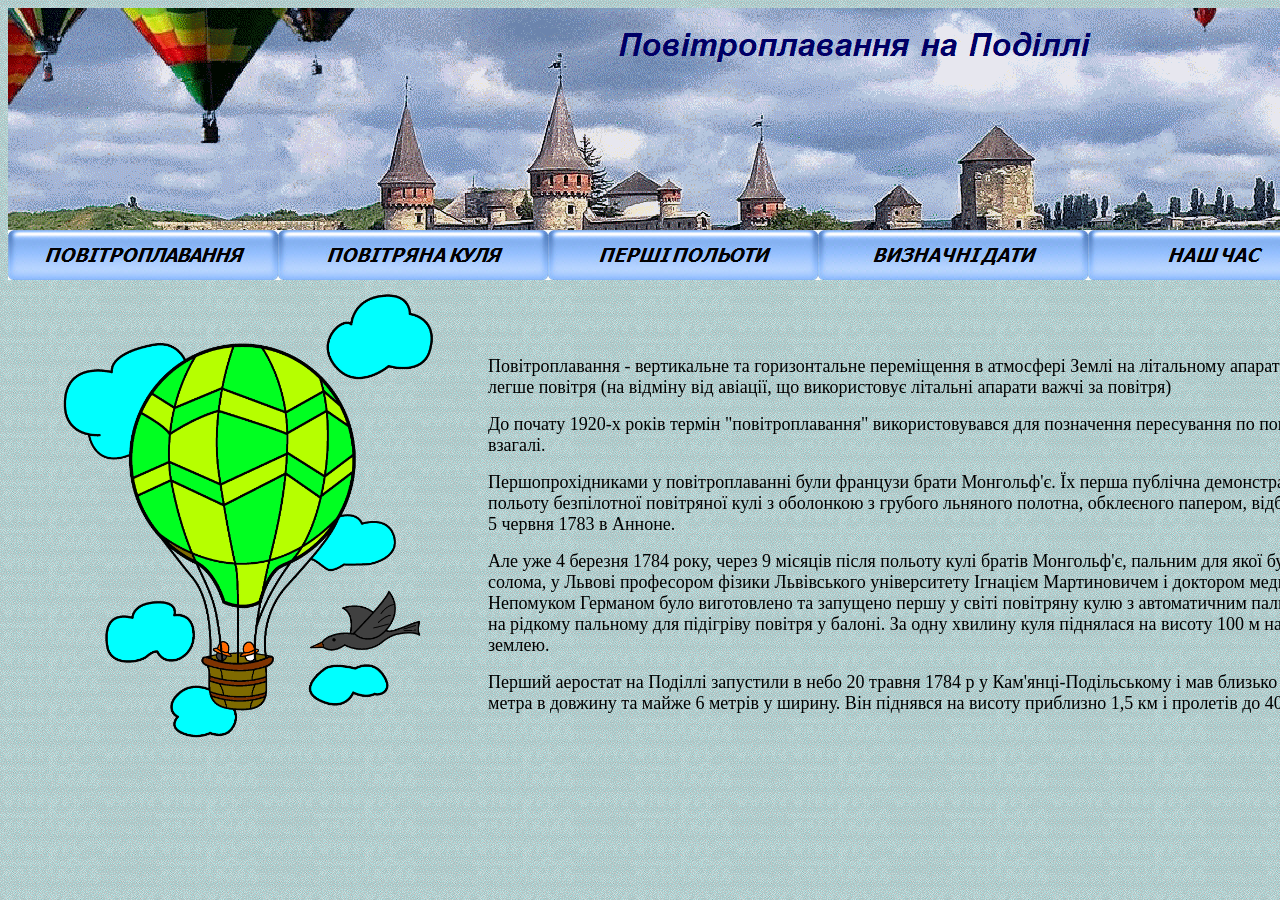
==== commit 57086725: "Update index.htm" ====
--- a/index.htm
+++ b/index.htm
@@ -52,7 +52,7 @@
 				<tr>
 					<td>
 					<p align="center">
-					<img border="0" src="../КГ_курсова/2.png" width="392" height="470"></td>
+					<img border="0" src="2.png" width="392" height="470"></td>
 					<td width="848">&nbsp;<font color="#000000">
 					</font>
 					<p><font color="#000000" face="Bahnschrift" size="4">
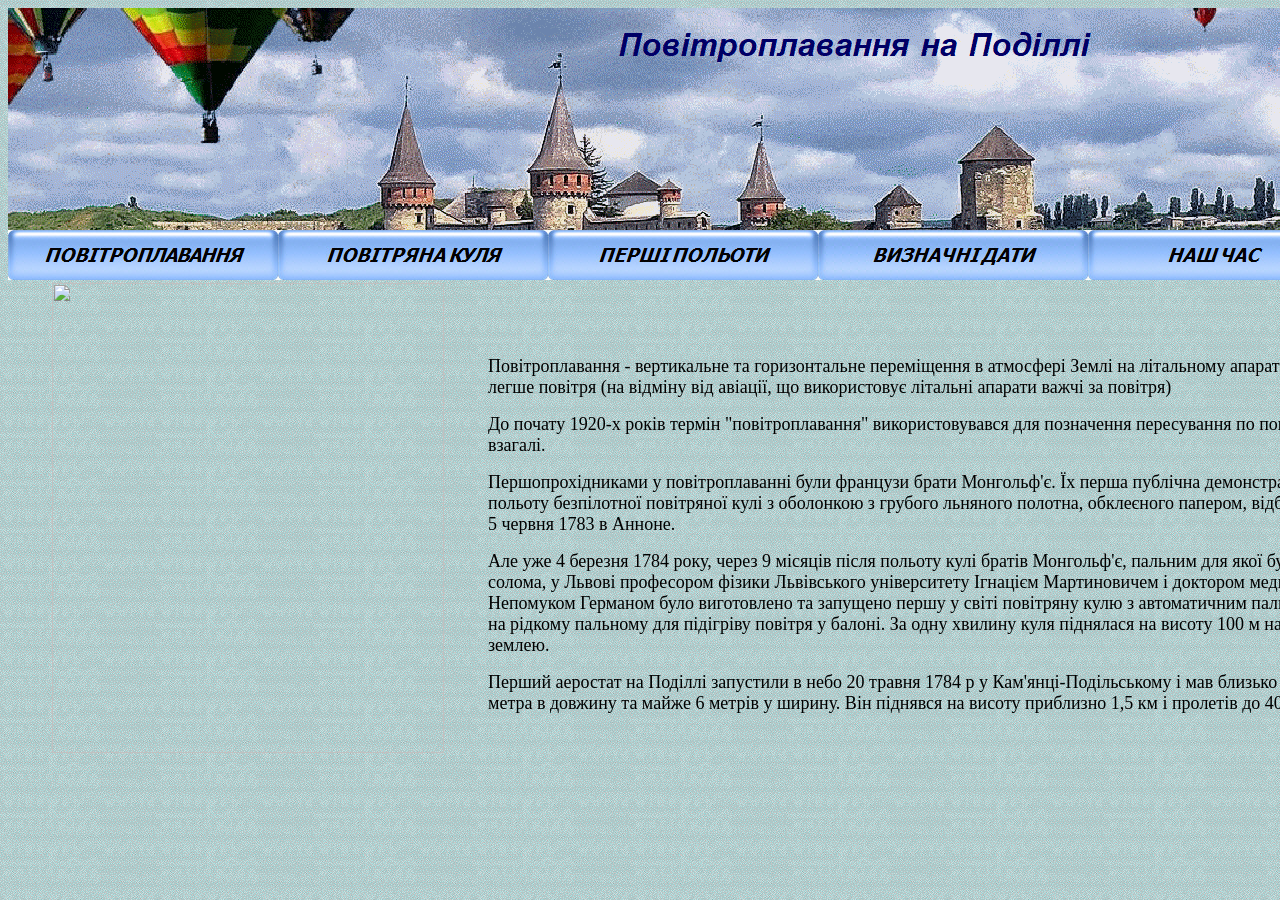
==== commit dca1ff7a: "Update index.htm" ====
--- a/index.htm
+++ b/index.htm
@@ -52,7 +52,7 @@
 				<tr>
 					<td>
 					<p align="center">
-					<img border="0" src="2.png" width="392" height="470"></td>
+					<img border="0" src="...2.png" width="392" height="470"></td>
 					<td width="848">&nbsp;<font color="#000000">
 					</font>
 					<p><font color="#000000" face="Bahnschrift" size="4">
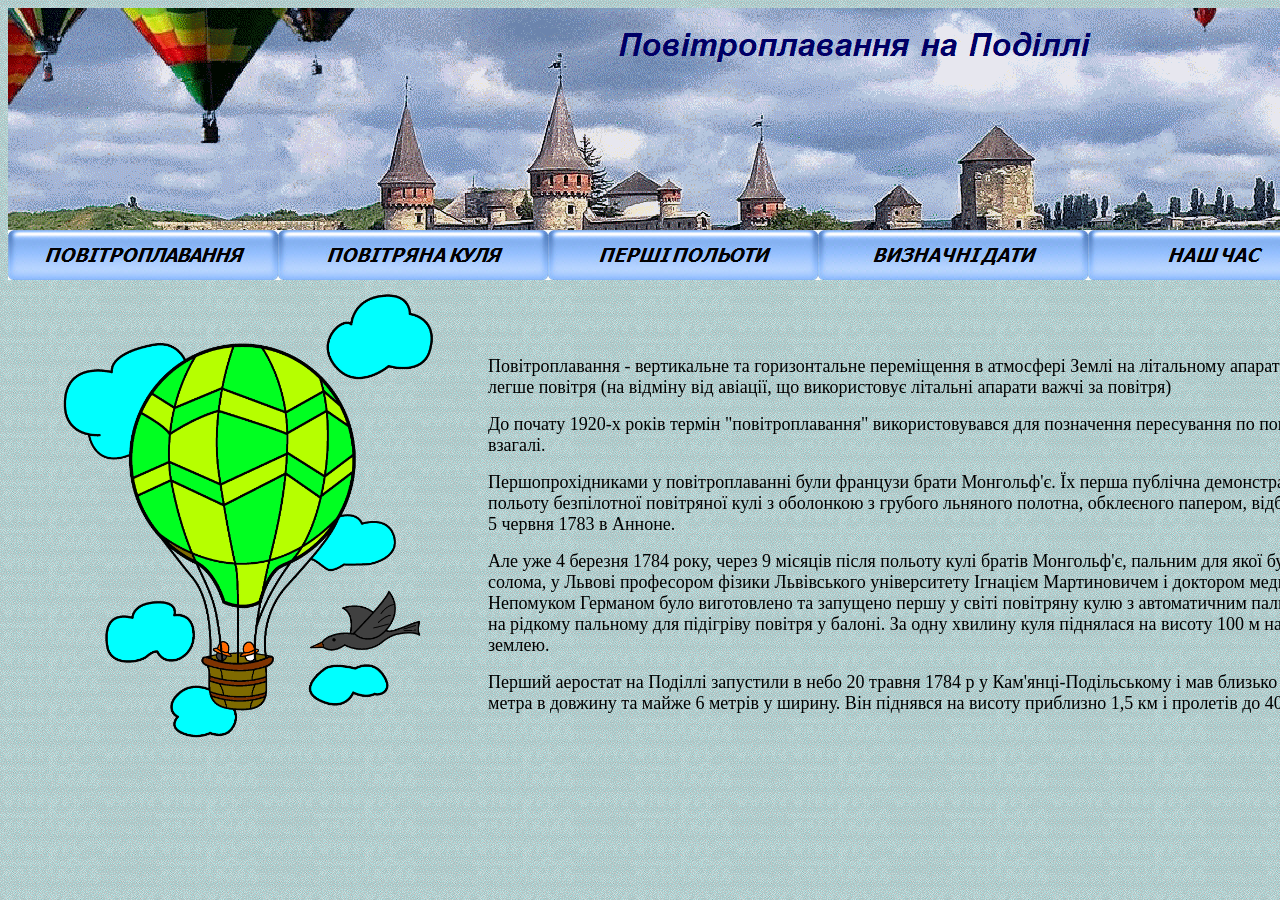
==== commit b50fc7ee: "Update index.htm" ====
--- a/index.htm
+++ b/index.htm
@@ -44,7 +44,7 @@
 		</tr>
 		<tr>
 			<td><a href="index.htm">
-			<img border="0" id="img1" src="buttonD.jpg" height="50" width="270" alt="ПОВІТРОПЛАВАННЯ" fp-style="fp-btn: Embossed Rectangle 1; fp-font-style: Bold Italic; fp-font-size: 14; fp-proportional: 0" fp-title="ПОВІТРОПЛАВАННЯ" onmouseover="FP_swapImg(1,0,/*id*/'img1',/*url*/'buttonE.jpg')" onmouseout="FP_swapImg(0,0,/*id*/'img1',/*url*/'buttonD.jpg')" onmousedown="FP_swapImg(1,0,/*id*/'img1',/*url*/'buttonF.jpg')" onmouseup="FP_swapImg(0,0,/*id*/'img1',/*url*/'buttonE.jpg')"></a><a href="Kulya.htm"><img border="0" id="img2" src="button1C.jpg" height="50" width="270" alt="ПОВІТРЯНА КУЛЯ" fp-style="fp-btn: Embossed Rectangle 1; fp-font-style: Bold Italic; fp-font-size: 14; fp-proportional: 0" fp-title="ПОВІТРЯНА КУЛЯ" onmouseover="FP_swapImg(1,0,/*id*/'img2',/*url*/'button1D.jpg')" onmouseout="FP_swapImg(0,0,/*id*/'img2',/*url*/'button1C.jpg')" onmousedown="FP_swapImg(1,0,/*id*/'img2',/*url*/'button1E.jpg')" onmouseup="FP_swapImg(0,0,/*id*/'img2',/*url*/'button1D.jpg')"></a><a href="Pershi.htm"><img border="0" id="img6" src="button27.jpg" height="50" width="270" alt="ПЕРШІ ПОЛЬОТИ" fp-style="fp-btn: Embossed Rectangle 1; fp-font-style: Bold Italic; fp-font-size: 14; fp-proportional: 0" fp-title="ПЕРШІ ПОЛЬОТИ" onmouseover="FP_swapImg(1,0,/*id*/'img6',/*url*/'button28.jpg')" onmouseout="FP_swapImg(0,0,/*id*/'img6',/*url*/'button27.jpg')" onmousedown="FP_swapImg(1,0,/*id*/'img6',/*url*/'button29.jpg')" onmouseup="FP_swapImg(0,0,/*id*/'img6',/*url*/'button28.jpg')"></a><a href="Datu.htm"><img border="0" id="img7" src="button2A.jpg" height="50" width="270" alt="ВИЗНАЧНІ ДАТИ" fp-style="fp-btn: Embossed Rectangle 1; fp-font-style: Bold Italic; fp-font-size: 14; fp-proportional: 0" fp-title="ВИЗНАЧНІ ДАТИ" onmouseover="FP_swapImg(1,0,/*id*/'img7',/*url*/'button2B.jpg')" onmouseout="FP_swapImg(0,0,/*id*/'img7',/*url*/'button2A.jpg')" onmousedown="FP_swapImg(1,0,/*id*/'img7',/*url*/'button2C.jpg')" onmouseup="FP_swapImg(0,0,/*id*/'img7',/*url*/'button2B.jpg')"></a><a href="NashChas.htm"><img border="0" id="img8" src="button2D.jpg" height="50" width="250" alt="НАШ ЧАС" onmouseover="FP_swapImg(1,0,/*id*/'img8',/*url*/'button2E.jpg')" onmouseout="FP_swapImg(0,0,/*id*/'img8',/*url*/'button2D.jpg')" onmousedown="FP_swapImg(1,0,/*id*/'img8',/*url*/'button2F.jpg')" onmouseup="FP_swapImg(0,0,/*id*/'img8',/*url*/'button2E.jpg')" fp-style="fp-btn: Embossed Rectangle 1; fp-font-style: Bold Italic; fp-font-size: 14" fp-title="НАШ ЧАС"></a></td>
+			<img border="0" id="img1" src="buttonD.jpg" height="50" width="270" alt="ПОВІТРОПЛАВАННЯ" fp-style="fp-btn: Embossed Rectangle 1; fp-font-style: Bold Italic; fp-font-size: 14; fp-proportional: 0" fp-title="ПОВІТРОПЛАВАННЯ" onmouseover="FP_swapImg(1,0,/*id*/'img1',/*url*/'buttonE.jpg')" onmouseout="FP_swapImg(0,0,/*id*/'img1',/*url*/'buttonD.jpg')" onmousedown="FP_swapImg(1,0,/*id*/'img1',/*url*/'buttonF.jpg')" onmouseup="FP_swapImg(0,0,/*id*/'img1',/*url*/'buttonE.jpg')"></a><a href="Kulya.htm"><img border="0" id="img2" src="button1C.jpg" height="50" width="270" alt="ПОВІТРЯНА КУЛЯ" fp-style="fp-btn: Embossed Rectangle 1; fp-font-style: Bold Italic; fp-font-size: 14; fp-proportional: 0" fp-title="ПОВІТРЯНА КУЛЯ" onmouseover="FP_swapImg(1,0,/*id*/'img2',/*url*/'button1D.jpg')" onmouseout="FP_swapImg(0,0,/*id*/'img2',/*url*/'button1C.jpg')" onmousedown="FP_swapImg(1,0,/*id*/'img2',/*url*/'button1E.jpg')" onmouseup="FP_swapImg(0,0,/*id*/'img2',/*url*/'button1D.jpg')"></a><a href="Pershi.htm"><img border="0" id="img6" src="button27.jpg" height="50" width="270" alt="ПЕРШІ ПОЛЬОТИ" fp-style="fp-btn: Embossed Rectangle 1; fp-font-style: Bold Italic; fp-font-size: 14; fp-proportional: 0" fp-title="ПЕРШІ ПОЛЬОТИ" onmouseover="FP_swapImg(1,0,/*id*/'img6',/*url*/'button28.jpg')" onmouseout="FP_swapImg(0,0,/*id*/'img6',/*url*/'button27.jpg')" onmousedown="FP_swapImg(1,0,/*id*/'img6',/*url*/'button29.jpg')" onmouseup="FP_swapImg(0,0,/*id*/'img6',/*url*/'button28.jpg')"></a><a href="...Datu.htm"><img border="0" id="img7" src="button2A.jpg" height="50" width="270" alt="ВИЗНАЧНІ ДАТИ" fp-style="fp-btn: Embossed Rectangle 1; fp-font-style: Bold Italic; fp-font-size: 14; fp-proportional: 0" fp-title="ВИЗНАЧНІ ДАТИ" onmouseover="FP_swapImg(1,0,/*id*/'img7',/*url*/'button2B.jpg')" onmouseout="FP_swapImg(0,0,/*id*/'img7',/*url*/'button2A.jpg')" onmousedown="FP_swapImg(1,0,/*id*/'img7',/*url*/'button2C.jpg')" onmouseup="FP_swapImg(0,0,/*id*/'img7',/*url*/'button2B.jpg')"></a><a href="NashChas.htm"><img border="0" id="img8" src="button2D.jpg" height="50" width="250" alt="НАШ ЧАС" onmouseover="FP_swapImg(1,0,/*id*/'img8',/*url*/'button2E.jpg')" onmouseout="FP_swapImg(0,0,/*id*/'img8',/*url*/'button2D.jpg')" onmousedown="FP_swapImg(1,0,/*id*/'img8',/*url*/'button2F.jpg')" onmouseup="FP_swapImg(0,0,/*id*/'img8',/*url*/'button2E.jpg')" fp-style="fp-btn: Embossed Rectangle 1; fp-font-style: Bold Italic; fp-font-size: 14" fp-title="НАШ ЧАС"></a></td>
 		</tr>
 		<tr>
 			<td>
@@ -52,7 +52,7 @@
 				<tr>
 					<td>
 					<p align="center">
-					<img border="0" src="...2.png" width="392" height="470"></td>
+					<img border="0" src="2.png" width="392" height="470"></td>
 					<td width="848">&nbsp;<font color="#000000">
 					</font>
 					<p><font color="#000000" face="Bahnschrift" size="4">
